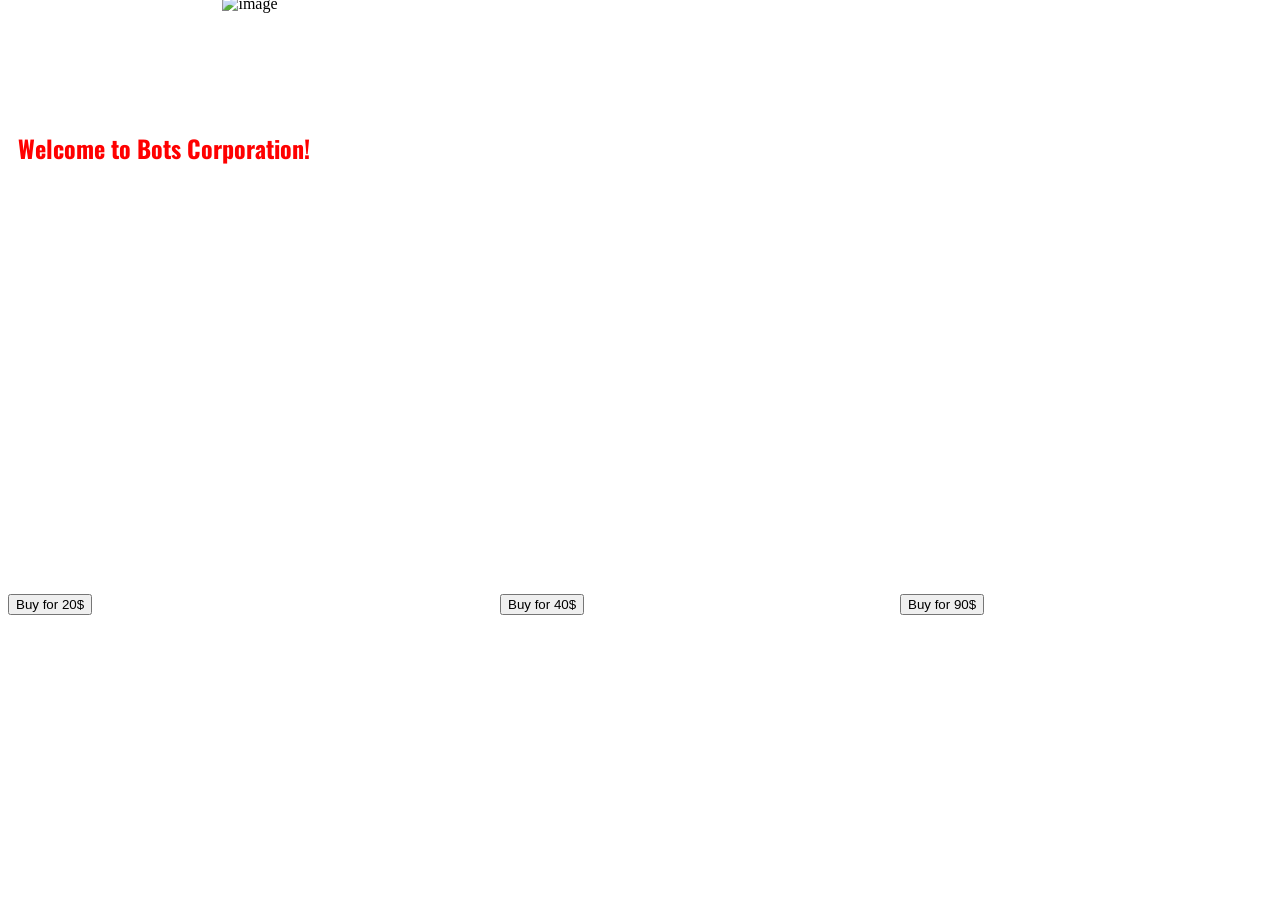
==== index.html @ 8cdf628b "Add files via upload" ====
<!DOCTYPE html>
<html lang="en">
<head>
    <meta charset="UTF-8">
    <meta name="viewport" content="width=device-width, initial-scale=1.0">
    <title>Welcome to Bots Corp!</title>
    <link rel="stylesheet" href="style.css"
</head>
<body>
    <div class="welcome">
        <h2>Welcome to Bots Corporation!</h2>
    </div>
    <div class="logo">
        <img src="https://www.image2url.com/r2/default/images/1780166097666-eca5a10d-b0b5-49f9-888a-22e990fe9017.png" alt="image" />
    </div>
    <div class="section">
        <img src="https://www.image2url.com/r2/default/images/1780166823310-b2c8d4c2-b65a-4b27-a296-67d696bb4b35.png" alt="">
    </div>

    <div class="shop">
        <h1>SHOP</h1>
    </div>

    <div class="products">
        <h1>Botmon</h1>
        <button>
            <a>Buy for 20$</a>
        </button>
    </div>

    <div class="farley">
        <h1>Farley</h1>
        <button>
            <a>Buy for 40$</a>
        </button>
    </div>

    <div class="varey">
        <h1>Varey</h1>
        <button>
            <a>Buy for 90$</a>
        </button>
    </div>
    
</html>

<style>
    html, body{
        background-image: url('https://www.image2url.com/r2/default/images/1780165975066-b3941731-3233-4f61-8854-4dfed635801a.png');
    }
</style>
---- style.css ----
@import url('https://fonts.googleapis.com/css2?family=Oswald:wght@200..700&display=swap');

.welcome{
    font-family: 'Oswald';
    position: absolute;
    padding: 100px;
    color: red;
    padding-top: 10px;
    padding-left: 10px;
    size: 10px;
    top: 100px;
    width: 300px;
}

.logo{
 width: 300px;
  position: absolute;
  left: 100px;
  top: -5px;
  display: flex;
  align-items: center;
  justify-content: center;
  z-index: 2;
}

.section{
    width: 300px;
    position: absolute;
    top: 300px;
    left: 100px;
}

.products {
    position: absolute;
    top: 500px;
    color: white;
    font-family: Oswald;
}

.shop{
    color: white;
    top: 300px;
    position: absolute;
    left: 600px
}

.farley{
    position: absolute;
    top: 500px;
    color: white;
    font-family: Oswald;
    left: 500px;
}

.varey{
     position: absolute;
    top: 500px;
    color: white;
    font-family: Oswald;
    left: 900px;
}
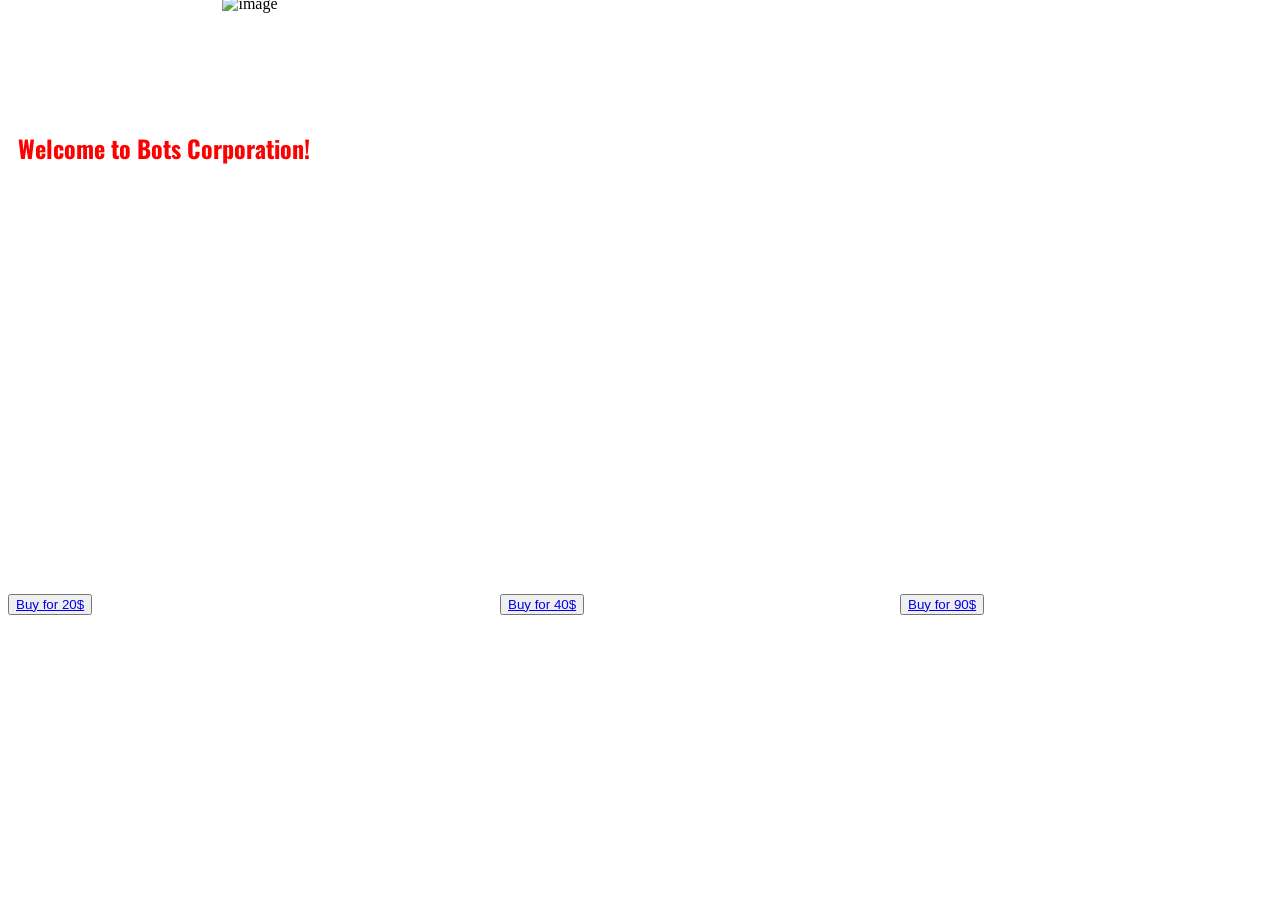
==== commit eaa6b7a4: "Add files via upload" ====
--- a/index.html
+++ b/index.html
@@ -24,21 +24,21 @@
     <div class="products">
         <h1>Botmon</h1>
         <button>
-            <a>Buy for 20$</a>
+            <a href="https://wriell13.github.io/Botmon/">Buy for 20$</a>
         </button>
     </div>
 
     <div class="farley">
         <h1>Farley</h1>
         <button>
-            <a>Buy for 40$</a>
+            <a href="https://wriell13.github.io/farley/farley.html">Buy for 40$</a>
         </button>
     </div>
 
     <div class="varey">
         <h1>Varey</h1>
         <button>
-            <a>Buy for 90$</a>
+            <a href="https://wriell13.github.io/Varey/varey.html">Buy for 90$</a>
         </button>
     </div>
     
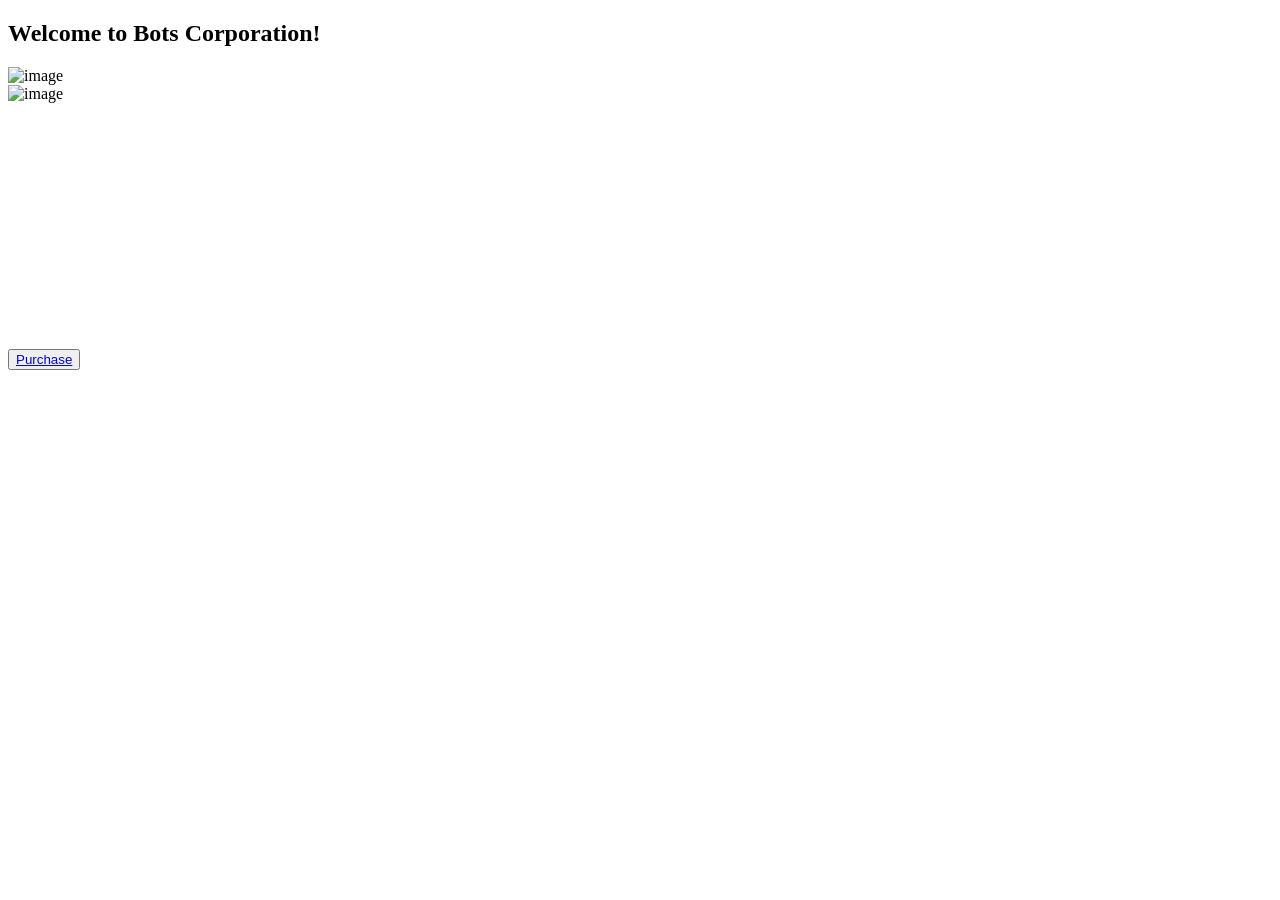
==== commit 727aab31: "Add files via upload" ====
--- a/index.html
+++ b/index.html
@@ -13,38 +13,24 @@
     <div class="logo">
         <img src="https://www.image2url.com/r2/default/images/1780166097666-eca5a10d-b0b5-49f9-888a-22e990fe9017.png" alt="image" />
     </div>
-    <div class="section">
-        <img src="https://www.image2url.com/r2/default/images/1780166823310-b2c8d4c2-b65a-4b27-a296-67d696bb4b35.png" alt="">
+    <img src="https://www.image2url.com/r2/default/images/1780176440531-dbae40f0-ce95-4e87-a27d-89cc0fafd269.png" alt="image" />
+
+    <div class="botmon">
     </div>
 
-    <div class="shop">
-        <h1>SHOP</h1>
+    <div class="information">
+        <h1>Botmon</h1>
+        <p>Botmon is an AI made in 2004 by Matt Alexander, did you even know that in his beta version he made his own little world?</p>
+        <h3>Price: 20$</h3>
+        <P>More fun fact:Botmon is the second AI we made to give company to our first AI, ḧ̸̡̜̟̯̤͙̣̥̹̱͓̰̗̣̘̰̲͇̱̇̋̄͋͌̽̎̋͋̅͂͒͋̒͛́̿̈́̚̕̕͘̕͠͠͝ḑ̸̡̨̧̡̘͇̭̭͈͓͇͕̪̮͉̗̼̦̤̳͈̥̳̲͑͗̈́͌̿͛̍͒̀͂̓̿̃̄̑̑̎̚͝͝s̸̨̢̧̢̡̨̛̟̹̩̘̝̻͎̠̗̝̦͎̙̤͈̞̣̮͚͚̓̉̄̐̑́̃͗͋̇͛̀́̓̋̔́̒̃̅̔͂̂͌̇̉̉͌̅͜͜͝͠ͅã̴̡̡̨̨̹͓̳͓͚̠̜̪̣̦̣̭͙͖̭͎̳͉͈̽̔̒̏̒̄̄̚͜͜͝j̸̡̜͔̘͕̥̘̼͓͚̦͔͍̯̥̘̇̀̍̓̈́̅̄̊̑̄͋̍̒̊̈́͘͘ͅḵ̶̢̡̭̮̭̜̙̒̋́͋̅͛͌͐͑̚ͅļ̷̛̞̫̟͎̰͇̇̎̈́͐̏͛̏̇͂̑̓̉̉̏́̅̎̀͑a̷̖̠̰̘͙̤͌̄̎̆́̔̐̅͝͝f̸̛͉̜͈͐͐̀͂̏̄͋͗̋͋̋̅͆̎͛̆͝͝͝ļ̶̢͚̜̣̥̬͎͈̤̭̥̻̪̙̂̋̀̐̿̑̀̇͊͆͌̓̎͛̆̚͘͜f̶̢̧̢̘̝̟̥̤͎͎̳̲͈͉͎̾̐̿̌͐͊̈̈́̒͆̊͒̄̽̐͆͆̈́͊̑̚̚̚̚͠m̶̧̧̡̛̞͎͚̤͙̜̳͓̼̥̯̳̣̱̼͎̉̌̊̐̃̐̇̈̈́̿̇͌̅̾͜͜͠!</P>
     </div>
 
-    <div class="products">
-        <h1>Botmon</h1>
+    <div class="buy">
         <button>
-            <a href="https://wriell13.github.io/Botmon/">Buy for 20$</a>
+            <a href="https://wriell13.github.io/error/">Purchase</a>
         </button>
     </div>
-
-    <div class="farley">
-        <h1>Farley</h1>
-        <button>
-            <a href="https://wriell13.github.io/farley/farley.html">Buy for 40$</a>
-        </button>
-    </div>
-
-    <div class="varey">
-        <h1>Varey</h1>
-        <button>
-            <a href="https://wriell13.github.io/Varey/varey.html">Buy for 90$</a>
-        </button>
-    </div>
-    
-</html>
-
-<style>
+    <style>
     html, body{
         background-image: url('https://www.image2url.com/r2/default/images/1780165975066-b3941731-3233-4f61-8854-4dfed635801a.png');
     }
--- a/style.css
+++ b/style.css
@@ -1,61 +1,20 @@
 @import url('https://fonts.googleapis.com/css2?family=Oswald:wght@200..700&display=swap');
-
-.welcome{
-    font-family: 'Oswald';
-    position: absolute;
-    padding: 100px;
-    color: red;
-    padding-top: 10px;
-    padding-left: 10px;
-    size: 10px;
-    top: 100px;
-    width: 300px;
-}
-
-.logo{
- width: 300px;
-  position: absolute;
-  left: 100px;
-  top: -5px;
-  display: flex;
-  align-items: center;
-  justify-content: center;
-  z-index: 2;
-}
-
-.section{
-    width: 300px;
-    position: absolute;
-    top: 300px;
-    left: 100px;
-}
-
-.products {
-    position: absolute;
-    top: 500px;
+.information{
     color: white;
     font-family: Oswald;
 }
 
-.shop{
-    color: white;
-    top: 300px;
-    position: absolute;
-    left: 600px
+.buy{
+    font-family: Oswald;
+    
 }
 
 .farley{
-    position: absolute;
-    top: 500px;
     color: white;
     font-family: Oswald;
-    left: 500px;
 }
 
-.varey{
-     position: absolute;
-    top: 500px;
+.info{
     color: white;
     font-family: Oswald;
-    left: 900px;
-}
+}
